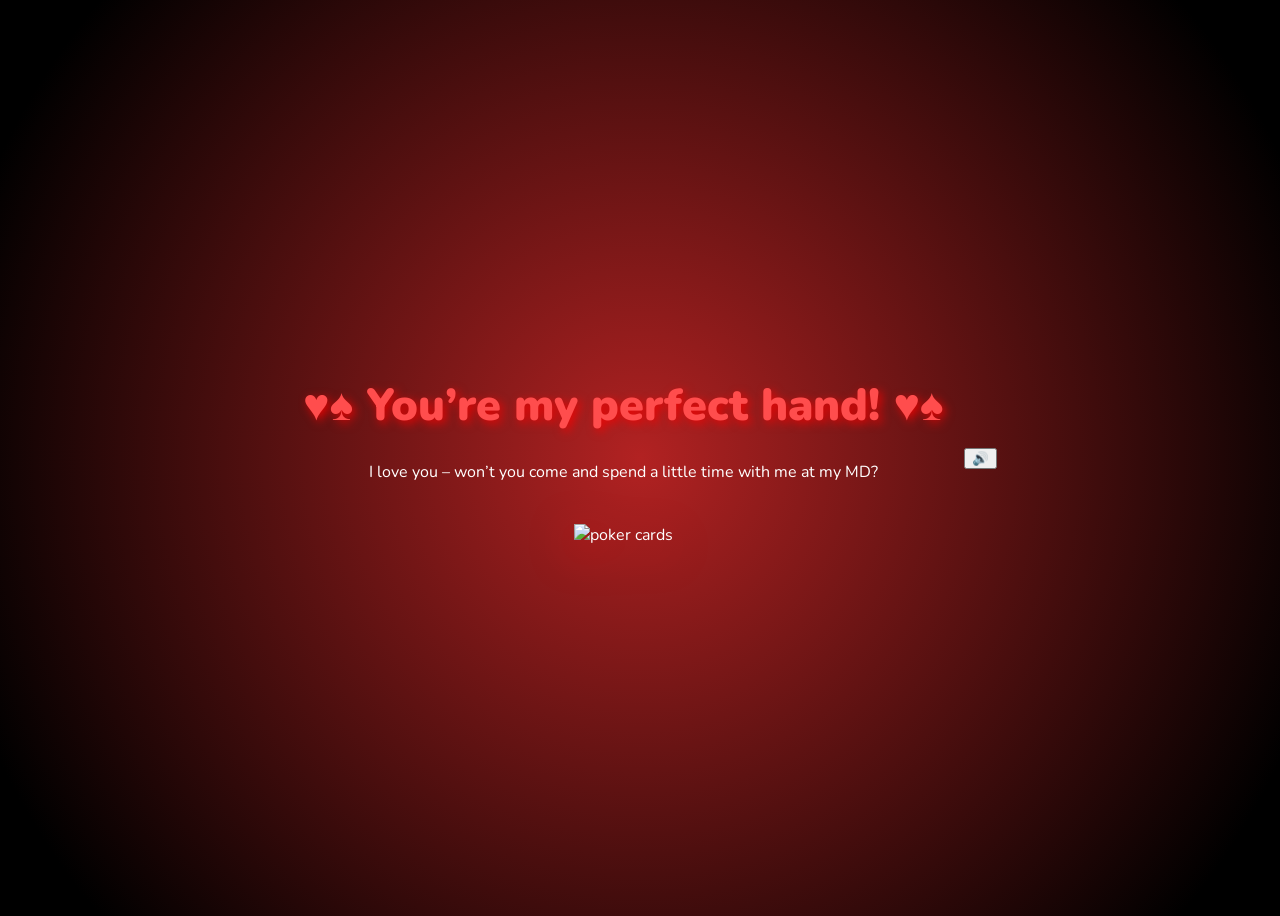
==== yes.html @ 5ad6b11f "Update yes.html" ====
<!DOCTYPE html>
<html lang="en">
<head>
  <meta charset="UTF-8">
  <meta name="viewport" content="width=device-width, initial-scale=1.0">
  <title>You Said YES ♥️♠️</title>
  <link href="https://fonts.googleapis.com/css2?family=Nunito:wght@400;700;800;900&display=swap" rel="stylesheet">
  <link rel="stylesheet" href="style.css">
</head>
<body>
  <div class="container yes-container">
    <h1 class="yes-title">♥️♠️ You’re my perfect hand! ♥️♠️</h1>
    <p class="yes-message">I love you – won’t you come and spend a little time with me at my MD?</p>

    <div class="gif-container">
  <img id="cat-gif" src="https://media.tenor.com/4nZz5zvZzEwAAAAC/poker-cards.gif" alt="poker cards">
</div>

  </div>

  <audio id="bg-music" loop autoplay>
    <source src="music/Cinderella.mp3" type="audio/mpeg">
  </audio>

  <button id="music-toggle" onclick="toggleMusic()" title="Toggle music">🔊</button>

  <script src="https://cdn.jsdelivr.net/npm/canvas-confetti@1.6.0/dist/confetti.browser.min.js"></script>
  <script src="yes-script.js"></script>
</body>
</html>
---- style.css ----
body {
  background: radial-gradient(circle at center, #b22222 0%, #000 90%);
  font-family: 'Nunito', sans-serif;
  min-height: 100vh;
  display: flex;
  justify-content: center;
  align-items: center;
  color: #fff;
}

.container {
  text-align: center;
  max-width: 650px;
  padding: 20px;
}

h1 {
  font-size: 2.8rem;
  color: #ff4d4d;
  font-weight: 900;
  margin-bottom: 25px;
  text-shadow: 3px 3px 10px rgba(255, 0, 0, 0.8);
}

.gif-container img {
  width: 260px;
  height: 260px;
  object-fit: contain;
  filter: drop-shadow(0 10px 20px rgba(255, 0, 0, 0.6));
  margin: 25px 0;
}

.buttons {
  display: flex;
  justify-content: center;
  gap: 40px;
  margin-top: 25px;
}

#yes-btn, #no-btn {
  border: none;
  border-radius: 50%;
  font-family: 'Nunito', sans-serif;
  font-weight: 900;
  cursor: pointer;
  transition: transform 0.25s ease, box-shadow 0.25s ease;
}

#yes-btn {
  background: radial-gradient(circle at top left, #ff0000, #8b0000);
  color: white;
  font-size: 1.6rem;
  padding: 26px 50px;
  box-shadow: 0 0 30px rgba(255, 0, 0, 0.9);
}

#yes-btn:hover {
  transform: scale(1.15);
  box-shadow: 0 0 40px rgba(255, 0, 0, 1);
}

#no-btn {
  background: radial-gradient(circle at top left, #444, #111);
  color: white;
  font-size: 1.2rem;
  padding: 18px 36px;
  box-shadow: 0 0 20px rgba(0, 0, 0, 0.8);
}

#no-btn:hover {
  transform: scale(1.1);
}

#result.reveal {
  animation: pulse 1s ease-in-out infinite;
  font-size: 1.6rem;
  color: #ff4d4d;
  margin-top: 30px;
}

@keyframes pulse {
  0% { transform: scale(1); }
  50% { transform: scale(1.1); }
  100% { transform: scale(1); }
}

#tease-toast {
  margin-top: 18px;
  font-size: 1.2rem;
  color: #ff4d4d;
  font-weight: 800;
  font-style: italic;
  opacity: 0;
  transform: translateY(6px);
  transition: opacity 0.3s ease, transform 0.3s ease;
  min-height: 1.5rem;
}

#tease-toast.show {
  opacity: 1;
  transform: translateY(0);
}

.poker-card {
  position: absolute;
  top: 35%; /* higher so cards don't overlap buttons */
  left: 50%;
  transform: translate(-50%, -50%) scale(0.8);
  background: white;
  color: black;
  border: 2px solid #000;
  border-radius: 8px;
  width: 70px;
  height: 100px;
  display: flex;
  justify-content: center;
  align-items: center;
  font-weight: 900;
  font-size: 1.3rem;
  box-shadow: 0 0 20px rgba(255,0,0,0.7);
  opacity: 0;
  transition: transform 0.6s ease, opacity 0.6s ease;
  z-index: 200;
}
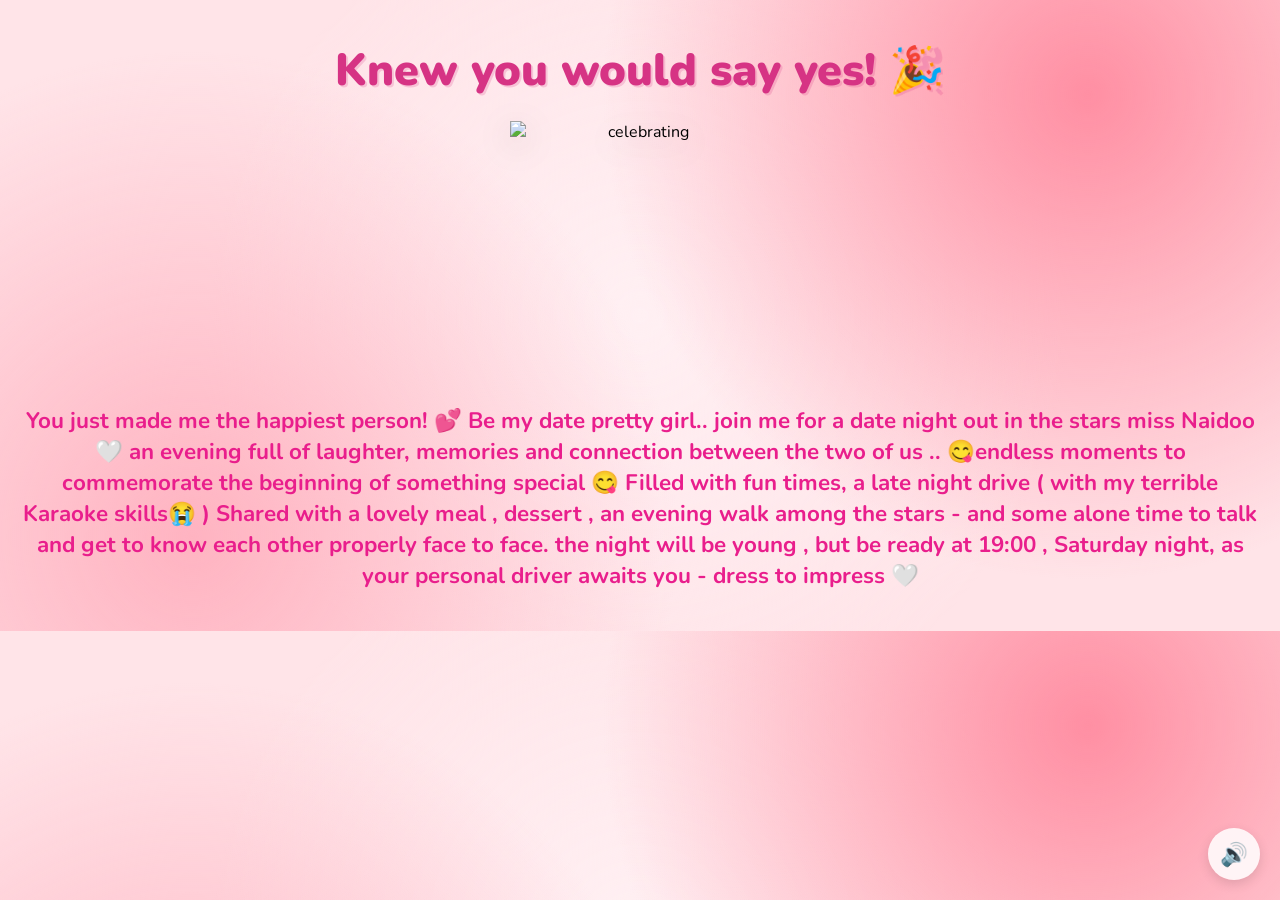
==== commit db32da01: "Update yes.html" ====
--- a/yes.html
+++ b/yes.html
@@ -1,30 +1,42 @@
 <!DOCTYPE html>
 <html lang="en">
 <head>
-  <meta charset="UTF-8">
-  <meta name="viewport" content="width=device-width, initial-scale=1.0">
-  <title>You Said YES ♥️♠️</title>
-  <link href="https://fonts.googleapis.com/css2?family=Nunito:wght@400;700;800;900&display=swap" rel="stylesheet">
-  <link rel="stylesheet" href="style.css">
+    <meta charset="UTF-8">
+    <meta name="viewport" content="width=device-width, initial-scale=1.0">
+    <title>Yay! 🎉</title>
+    <link rel="preconnect" href="https://fonts.googleapis.com">
+    <link href="https://fonts.googleapis.com/css2?family=Nunito:wght@400;700;800;900&display=swap" rel="stylesheet">
+    <link rel="stylesheet" href="style.css">
+    <script src="https://cdn.jsdelivr.net/npm/canvas-confetti@1.9.2/dist/confetti.browser.min.js"></script>
 </head>
 <body>
-  <div class="container yes-container">
-    <h1 class="yes-title">♥️♠️ You’re my perfect hand! ♥️♠️</h1>
-    <p class="yes-message">I love you – won’t you come and spend a little time with me at my MD?</p>
+    <div class="hearts-bg"></div>
 
-    <div class="gif-container">
-  <img id="cat-gif" src="https://media.tenor.com/4nZz5zvZzEwAAAAC/poker-cards.gif" alt="poker cards">
-</div>
+    <div class="container yes-container">
+        <h1 class="yes-title">Knew you would say yes! 🎉</h1>
 
-  </div>
+        <div class="gif-container">
+            <img id="cat-gif" src="https://media.tenor.com/eNHbizSfVb0AAAAj/lovemode-cute.gif" alt="celebrating">
+        </div>
 
-  <audio id="bg-music" loop autoplay>
-    <source src="music/Cinderella.mp3" type="audio/mpeg">
-  </audio>
+        <p class="yes-message">You just made me the happiest person! 💕
+            Be my date pretty girl..
+            join me for a date night out in the stars miss Naidoo🤍
+            
+            an evening full of laughter, memories and connection between the two of us .. 😋endless moments to commemorate the beginning of something special 😋
 
-  <button id="music-toggle" onclick="toggleMusic()" title="Toggle music">🔊</button>
+            Filled with fun times, a late night drive ( with my terrible Karaoke skills😭 )  
+            Shared with a lovely meal , dessert , an evening walk among the stars - and some alone time to talk and get to know each other properly face to face. 
+            
+            the night will be young , but be ready at 19:00 , Saturday night, as your personal driver awaits you - dress to impress 🤍</p>
+    </div>
 
-  <script src="https://cdn.jsdelivr.net/npm/canvas-confetti@1.6.0/dist/confetti.browser.min.js"></script>
-  <script src="yes-script.js"></script>
+    <audio id="bg-music" loop>
+        <source src="music/beabadoobee - Glue Song (Lyrics).mp3" type="audio/mpeg">
+    </audio>
+
+    <button id="music-toggle" onclick="toggleMusic()" title="Toggle music">🔊</button>
+
+    <script src="yes-script.js"></script>
 </body>
 </html>
--- a/style.css
+++ b/style.css
@@ -1,124 +1,205 @@
+* {
+    margin: 0;
+    padding: 0;
+    box-sizing: border-box;
+}
+
 body {
-  background: radial-gradient(circle at center, #b22222 0%, #000 90%);
+  background-color: #FFE4E8;
   font-family: 'Nunito', sans-serif;
-  min-height: 100vh;
-  display: flex;
-  justify-content: center;
-  align-items: center;
-  color: #fff;
+  min-height: 100%;
+  display: block; /* ✅ remove flex centering that locks height */
+  overflow-y: auto; /* ✅ allows scrolling */
+  background-image:
+    radial-gradient(circle at 15% 85%, #ffb3c1 0%, transparent 40%),
+    radial-gradient(circle at 85% 15%, #ff8fa3 0%, transparent 40%),
+    radial-gradient(circle at 50% 50%, #fff0f3 0%, transparent 60%);
+}
+
+
+/* Floating hearts background */
+.hearts-bg {
+    position: fixed;
+    top: 0; left: 0; right: 0; bottom: 0;
+    pointer-events: none;
+    z-index: 0;
+    overflow: hidden;
+}
+
+.hearts-bg::before,
+.hearts-bg::after {
+    content: '💕 💗 💖 💝 💓';
+    position: absolute;
+    font-size: 1.5rem;
+    opacity: 0.15;
+    animation: floatHearts 12s linear infinite;
+    white-space: nowrap;
+    top: 100%;
+    left: 10%;
+}
+
+.hearts-bg::after {
+    animation-delay: 6s;
+    left: 60%;
+    content: '💗 💕 💓 💖 💝';
+}
+
+@keyframes floatHearts {
+    from { transform: translateY(0); opacity: 0.15; }
+    to { transform: translateY(-110vh); opacity: 0; }
 }
 
 .container {
-  text-align: center;
-  max-width: 650px;
-  padding: 20px;
+    position: relative;
+    z-index: 1;
+    text-align: center;
+    padding: 40px 20px;
 }
 
 h1 {
-  font-size: 2.8rem;
-  color: #ff4d4d;
-  font-weight: 900;
-  margin-bottom: 25px;
-  text-shadow: 3px 3px 10px rgba(255, 0, 0, 0.8);
-}
-
-.gif-container img {
-  width: 260px;
-  height: 260px;
-  object-fit: contain;
-  filter: drop-shadow(0 10px 20px rgba(255, 0, 0, 0.6));
-  margin: 25px 0;
+    font-size: 2.4rem;
+    color: #d63384;
+    font-weight: 900;
+    margin-bottom: 20px;
+    text-shadow: 2px 2px 0px rgba(214, 51, 132, 0.2);
+    animation: wiggle 2s ease-in-out infinite;
+}
+
+@keyframes wiggle {
+    0%, 100% { transform: rotate(-1deg); }
+    50% { transform: rotate(1deg); }
+}
+
+.gif-container {
+    margin: 20px auto;
+    display: flex;
+    justify-content: center;
+}
+
+#cat-gif {
+    width: 200px;
+    height: 200px;
+    object-fit: contain;
+    filter: drop-shadow(0 8px 16px rgba(0,0,0,0.15));
+    transition: opacity 0.3s ease;
 }
 
 .buttons {
-  display: flex;
-  justify-content: center;
-  gap: 40px;
-  margin-top: 25px;
-}
-
-#yes-btn, #no-btn {
-  border: none;
-  border-radius: 50%;
-  font-family: 'Nunito', sans-serif;
-  font-weight: 900;
-  cursor: pointer;
-  transition: transform 0.25s ease, box-shadow 0.25s ease;
+    display: flex;
+    gap: 20px;
+    justify-content: center;
+    align-items: center;
+    margin-top: 30px;
+    flex-wrap: wrap;
 }
 
 #yes-btn {
-  background: radial-gradient(circle at top left, #ff0000, #8b0000);
-  color: white;
-  font-size: 1.6rem;
-  padding: 26px 50px;
-  box-shadow: 0 0 30px rgba(255, 0, 0, 0.9);
+    background: linear-gradient(135deg, #4CAF50, #45a049);
+    color: white;
+    border: none;
+    border-radius: 16px;
+    font-size: 1.6rem;
+    font-weight: 900;
+    font-family: 'Nunito', sans-serif;
+    padding: 18px 45px;
+    cursor: pointer;
+    transition: transform 0.15s, box-shadow 0.15s;
+    box-shadow: 0 6px 20px rgba(76, 175, 80, 0.45);
+    letter-spacing: 1px;
 }
 
 #yes-btn:hover {
-  transform: scale(1.15);
-  box-shadow: 0 0 40px rgba(255, 0, 0, 1);
+    transform: scale(1.06) translateY(-2px);
+    box-shadow: 0 10px 28px rgba(76, 175, 80, 0.55);
+}
+
+#yes-btn:active {
+    transform: scale(0.98);
 }
 
 #no-btn {
-  background: radial-gradient(circle at top left, #444, #111);
-  color: white;
-  font-size: 1.2rem;
-  padding: 18px 36px;
-  box-shadow: 0 0 20px rgba(0, 0, 0, 0.8);
+    background: linear-gradient(135deg, #e74c3c, #c0392b);
+    color: white;
+    border: none;
+    border-radius: 12px;
+    font-size: 1rem;
+    font-weight: 700;
+    font-family: 'Nunito', sans-serif;
+    padding: 12px 28px;
+    cursor: pointer;
+    transition: background 0.2s, left 0.25s ease, top 0.25s ease;
+    box-shadow: 0 4px 14px rgba(231, 76, 60, 0.4);
 }
 
 #no-btn:hover {
-  transform: scale(1.1);
-}
-
-#result.reveal {
-  animation: pulse 1s ease-in-out infinite;
-  font-size: 1.6rem;
-  color: #ff4d4d;
-  margin-top: 30px;
-}
-
-@keyframes pulse {
-  0% { transform: scale(1); }
-  50% { transform: scale(1.1); }
-  100% { transform: scale(1); }
-}
+    background: linear-gradient(135deg, #c0392b, #a93226);
+}
+
 
 #tease-toast {
-  margin-top: 18px;
-  font-size: 1.2rem;
-  color: #ff4d4d;
-  font-weight: 800;
-  font-style: italic;
-  opacity: 0;
-  transform: translateY(6px);
-  transition: opacity 0.3s ease, transform 0.3s ease;
-  min-height: 1.5rem;
+    margin-top: 14px;
+    font-size: 1rem;
+    color: #d63384;
+    font-weight: 700;
+    font-style: italic;
+    opacity: 0;
+    transform: translateY(6px);
+    transition: opacity 0.3s ease, transform 0.3s ease;
+    min-height: 1.5rem;
 }
 
 #tease-toast.show {
-  opacity: 1;
-  transform: translateY(0);
-}
-
-.poker-card {
-  position: absolute;
-  top: 35%; /* higher so cards don't overlap buttons */
-  left: 50%;
-  transform: translate(-50%, -50%) scale(0.8);
-  background: white;
-  color: black;
-  border: 2px solid #000;
-  border-radius: 8px;
-  width: 70px;
-  height: 100px;
-  display: flex;
-  justify-content: center;
-  align-items: center;
-  font-weight: 900;
-  font-size: 1.3rem;
-  box-shadow: 0 0 20px rgba(255,0,0,0.7);
-  opacity: 0;
-  transition: transform 0.6s ease, opacity 0.6s ease;
-  z-index: 200;
-}
+    opacity: 1;
+    transform: translateY(0);
+}
+
+/* Music toggle button */
+#music-toggle {
+    position: fixed;
+    bottom: 20px;
+    right: 20px;
+    background: rgba(255, 255, 255, 0.85);
+    border: none;
+    border-radius: 50%;
+    width: 52px;
+    height: 52px;
+    font-size: 1.4rem;
+    cursor: pointer;
+    backdrop-filter: blur(10px);
+    box-shadow: 0 4px 12px rgba(0, 0, 0, 0.12);
+    transition: transform 0.2s;
+    z-index: 100;
+}
+
+#music-toggle:hover {
+    transform: scale(1.1);
+}
+
+/* Yes page specific */
+.yes-container h1.yes-title {
+    font-size: 2.8rem;
+    animation: bounceTitle 0.6s ease infinite alternate;
+}
+
+@keyframes bounceTitle {
+    from { transform: translateY(0) rotate(-1deg); }
+    to { transform: translateY(-12px) rotate(1deg); }
+}
+
+.yes-message {
+    font-size: 1.4rem;
+    color: #e91e8c;
+    font-weight: 700;
+    margin-top: 24px;
+    animation: fadeIn 1s ease 0.5s both;
+}
+
+@keyframes fadeIn {
+    from { opacity: 0; transform: translateY(10px); }
+    to { opacity: 1; transform: translateY(0); }
+}
+
+.yes-container #cat-gif {
+    width: 260px;
+    height: 260px;
+}
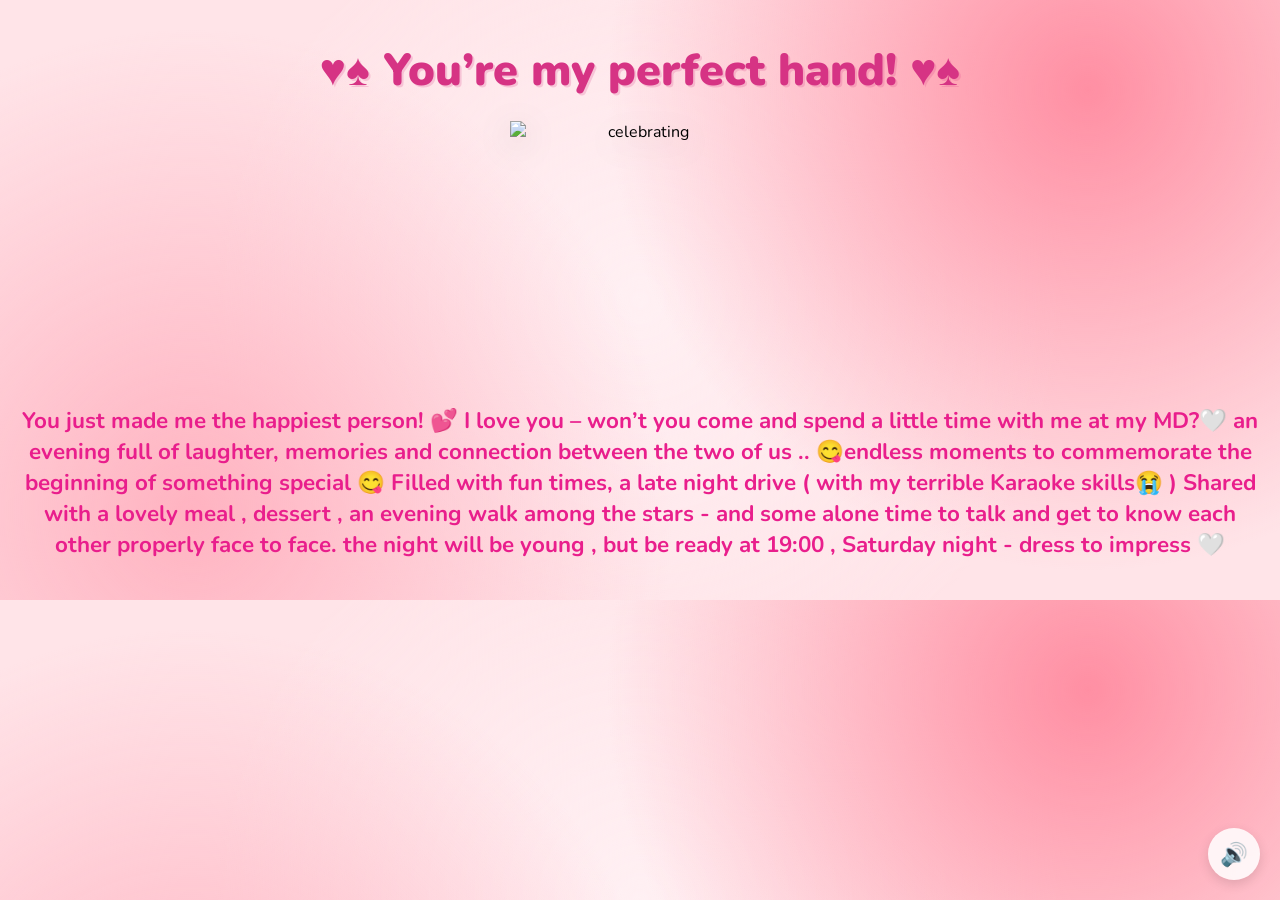
==== commit f5021bdd: "Update yes.html" ====
--- a/yes.html
+++ b/yes.html
@@ -13,22 +13,21 @@
     <div class="hearts-bg"></div>
 
     <div class="container yes-container">
-        <h1 class="yes-title">Knew you would say yes! 🎉</h1>
+        <h1 class="yes-title">♥️♠️ You’re my perfect hand! ♥️♠️ </h1>
 
         <div class="gif-container">
             <img id="cat-gif" src="https://media.tenor.com/eNHbizSfVb0AAAAj/lovemode-cute.gif" alt="celebrating">
         </div>
 
         <p class="yes-message">You just made me the happiest person! 💕
-            Be my date pretty girl..
-            join me for a date night out in the stars miss Naidoo🤍
+            I love you – won’t you come and spend a little time with me at my MD?🤍
             
             an evening full of laughter, memories and connection between the two of us .. 😋endless moments to commemorate the beginning of something special 😋
 
             Filled with fun times, a late night drive ( with my terrible Karaoke skills😭 )  
             Shared with a lovely meal , dessert , an evening walk among the stars - and some alone time to talk and get to know each other properly face to face. 
             
-            the night will be young , but be ready at 19:00 , Saturday night, as your personal driver awaits you - dress to impress 🤍</p>
+            the night will be young , but be ready at 19:00 , Saturday night - dress to impress 🤍</p>
     </div>
 
     <audio id="bg-music" loop>
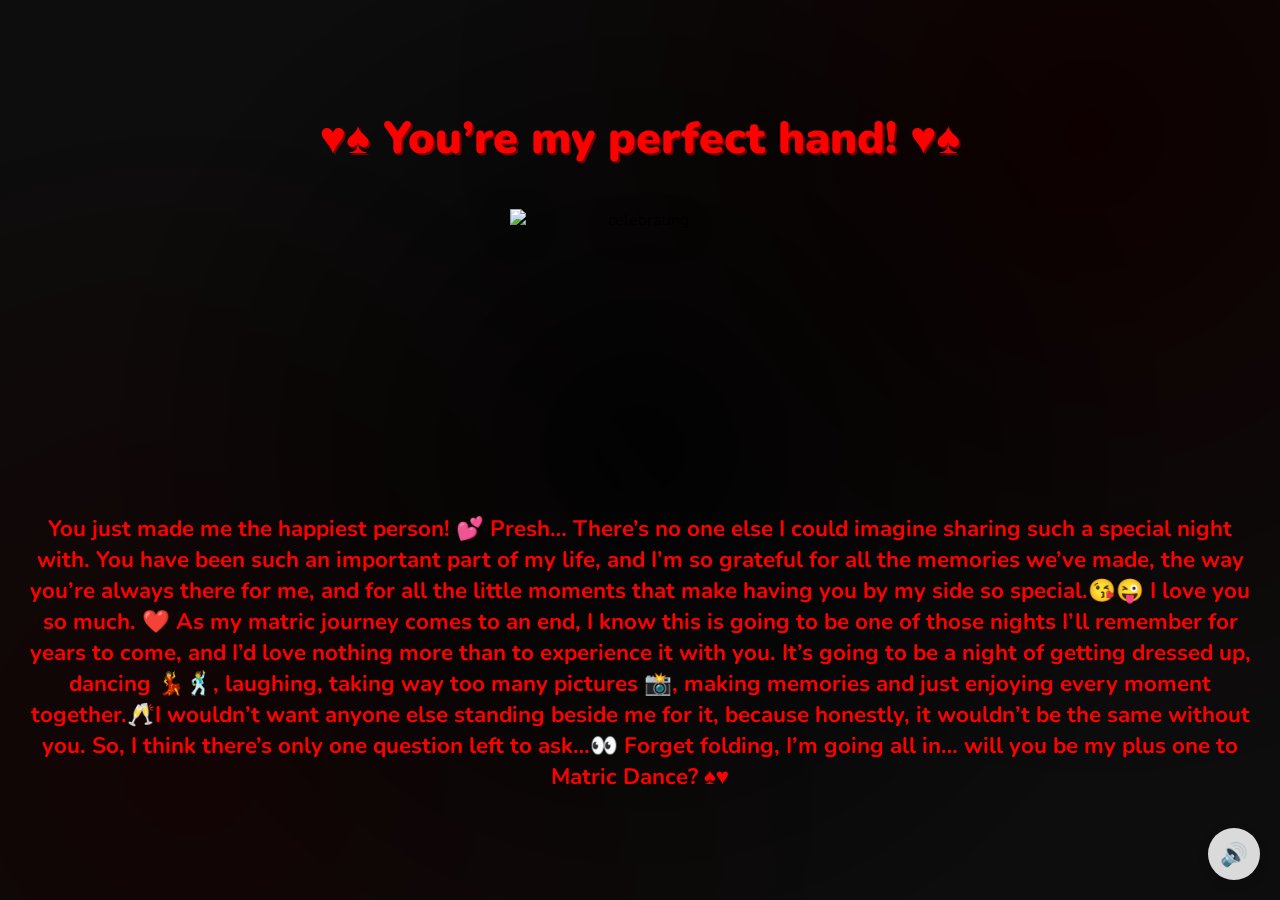
==== commit 03588eb7: "Update yes.html" ====
--- a/yes.html
+++ b/yes.html
@@ -20,14 +20,14 @@
         </div>
 
         <p class="yes-message">You just made me the happiest person! 💕
-            I love you – won’t you come and spend a little time with me at my MD?🤍
-            
-            an evening full of laughter, memories and connection between the two of us .. 😋endless moments to commemorate the beginning of something special 😋
+            Presh…
 
-            Filled with fun times, a late night drive ( with my terrible Karaoke skills😭 )  
-            Shared with a lovely meal , dessert , an evening walk among the stars - and some alone time to talk and get to know each other properly face to face. 
-            
-            the night will be young , but be ready at 19:00 , Saturday night - dress to impress 🤍</p>
+There’s no one else I could imagine sharing such a special night with. You have been such an important part of my life, and I’m so grateful for all the memories we’ve made, the way you’re always there for me, and for all the little moments that make having you by my side so special.😘😜 I love you so much. ❤️
+
+As my matric journey comes to an end, I know this is going to be one of those nights I’ll remember for years to come, and I’d love nothing more than to experience it with you. It’s going to be a night of getting dressed up, dancing
+
+💃🕺, laughing, taking way too many pictures 📸, making memories and just enjoying every moment together.🥂I wouldn’t want anyone else standing beside me for it, because honestly, it wouldn’t be the same without you. So, I think there’s only one question left to ask…👀
+Forget folding, I’m going all in… will you be my plus one to Matric Dance? ♠️♥️</p>
     </div>
 
     <audio id="bg-music" loop>
--- a/style.css
+++ b/style.css
@@ -1,205 +1,231 @@
 * {
-    margin: 0;
-    padding: 0;
-    box-sizing: border-box;
+  margin: 0;
+  padding: 0;
+  box-sizing: border-box;
 }
 
 body {
-  background-color: #FFE4E8;
+  background-color: #0d0d0d;
   font-family: 'Nunito', sans-serif;
-  min-height: 100%;
-  display: block; /* ✅ remove flex centering that locks height */
-  overflow-y: auto; /* ✅ allows scrolling */
+  min-height: 100vh;
+  overflow-y: auto;
   background-image:
-    radial-gradient(circle at 15% 85%, #ffb3c1 0%, transparent 40%),
-    radial-gradient(circle at 85% 15%, #ff8fa3 0%, transparent 40%),
-    radial-gradient(circle at 50% 50%, #fff0f3 0%, transparent 60%);
-}
-
-
-/* Floating hearts background */
+    radial-gradient(circle at 15% 85%, #b22222 0%, transparent 50%),
+    radial-gradient(circle at 85% 15%, #8b0000 0%, transparent 50%),
+    radial-gradient(circle at 50% 50%, #1a1a1a 0%, transparent 70%);
+  background-repeat: no-repeat;
+  background-attachment: fixed; /* ✅ prevents visible line */
+  background-blend-mode: overlay; /* ✅ smooths color transitions */
+}
+
+/* Floating hearts / suits background */
 .hearts-bg {
-    position: fixed;
-    top: 0; left: 0; right: 0; bottom: 0;
-    pointer-events: none;
-    z-index: 0;
-    overflow: hidden;
+  position: fixed;
+  top: 0; left: 0; right: 0; bottom: 0;
+  pointer-events: none;
+  z-index: 0;
+  overflow: hidden;
 }
 
 .hearts-bg::before,
 .hearts-bg::after {
-    content: '💕 💗 💖 💝 💓';
-    position: absolute;
-    font-size: 1.5rem;
-    opacity: 0.15;
-    animation: floatHearts 12s linear infinite;
-    white-space: nowrap;
-    top: 100%;
-    left: 10%;
+  content: '♥️ ♠️ ♦️ ♣️';
+  position: absolute;
+  font-size: 1.5rem;
+  opacity: 0.2;
+  animation: floatHearts 12s linear infinite;
+  white-space: nowrap;
+  top: 100%;
+  left: 10%;
 }
 
 .hearts-bg::after {
-    animation-delay: 6s;
-    left: 60%;
-    content: '💗 💕 💓 💖 💝';
+  animation-delay: 6s;
+  left: 60%;
+  content: '♣️ ♦️ ♥️ ♠️';
 }
 
 @keyframes floatHearts {
-    from { transform: translateY(0); opacity: 0.15; }
-    to { transform: translateY(-110vh); opacity: 0; }
-}
-
+  from { transform: translateY(0); opacity: 0.2; }
+  to { transform: translateY(-110vh); opacity: 0; }
+}
+
+/* Centered container */
 .container {
-    position: relative;
-    z-index: 1;
-    text-align: center;
-    padding: 40px 20px;
+  position: relative;
+  z-index: 1;
+  text-align: center;
+  padding: 40px 20px;
+  min-height: 100vh; /* ✅ fills full viewport */
+  display: flex;
+  flex-direction: column;
+  justify-content: center; /* ✅ vertical centering */
+  align-items: center; /* ✅ horizontal centering */
 }
 
 h1 {
-    font-size: 2.4rem;
-    color: #d63384;
-    font-weight: 900;
-    margin-bottom: 20px;
-    text-shadow: 2px 2px 0px rgba(214, 51, 132, 0.2);
-    animation: wiggle 2s ease-in-out infinite;
+  font-size: 2.4rem;
+  color: #ff0000;
+  font-weight: 900;
+  margin-bottom: 20px;
+  text-shadow: 2px 2px 0px rgba(255, 0, 0, 0.4);
+  animation: wiggle 2s ease-in-out infinite;
 }
 
 @keyframes wiggle {
-    0%, 100% { transform: rotate(-1deg); }
-    50% { transform: rotate(1deg); }
+  0%, 100% { transform: rotate(-1deg); }
+  50% { transform: rotate(1deg); }
 }
 
 .gif-container {
-    margin: 20px auto;
-    display: flex;
-    justify-content: center;
+  margin: 20px auto;
+  display: flex;
+  justify-content: center;
 }
 
 #cat-gif {
-    width: 200px;
-    height: 200px;
-    object-fit: contain;
-    filter: drop-shadow(0 8px 16px rgba(0,0,0,0.15));
-    transition: opacity 0.3s ease;
+  width: 200px;
+  height: 200px;
+  object-fit: contain;
+  filter: drop-shadow(0 8px 16px rgba(0,0,0,0.25));
+  transition: opacity 0.3s ease;
 }
 
 .buttons {
-    display: flex;
-    gap: 20px;
-    justify-content: center;
-    align-items: center;
-    margin-top: 30px;
-    flex-wrap: wrap;
+  display: flex;
+  gap: 20px;
+  justify-content: center;
+  align-items: center;
+  margin-top: 30px;
+  flex-wrap: wrap;
 }
 
 #yes-btn {
-    background: linear-gradient(135deg, #4CAF50, #45a049);
-    color: white;
-    border: none;
-    border-radius: 16px;
-    font-size: 1.6rem;
-    font-weight: 900;
-    font-family: 'Nunito', sans-serif;
-    padding: 18px 45px;
-    cursor: pointer;
-    transition: transform 0.15s, box-shadow 0.15s;
-    box-shadow: 0 6px 20px rgba(76, 175, 80, 0.45);
-    letter-spacing: 1px;
+  background: linear-gradient(135deg, #ff0000, #b22222);
+  color: white;
+  border: none;
+  border-radius: 16px;
+  font-size: 1.6rem;
+  font-weight: 900;
+  padding: 18px 45px;
+  cursor: pointer;
+  transition: transform 0.15s, box-shadow 0.15s;
+  box-shadow: 0 6px 20px rgba(255, 0, 0, 0.45);
+  letter-spacing: 1px;
 }
 
 #yes-btn:hover {
-    transform: scale(1.06) translateY(-2px);
-    box-shadow: 0 10px 28px rgba(76, 175, 80, 0.55);
+  transform: scale(1.06) translateY(-2px);
+  box-shadow: 0 10px 28px rgba(255, 0, 0, 0.55);
 }
 
 #yes-btn:active {
-    transform: scale(0.98);
+  transform: scale(0.98);
 }
 
 #no-btn {
-    background: linear-gradient(135deg, #e74c3c, #c0392b);
-    color: white;
-    border: none;
-    border-radius: 12px;
-    font-size: 1rem;
-    font-weight: 700;
-    font-family: 'Nunito', sans-serif;
-    padding: 12px 28px;
-    cursor: pointer;
-    transition: background 0.2s, left 0.25s ease, top 0.25s ease;
-    box-shadow: 0 4px 14px rgba(231, 76, 60, 0.4);
+  background: linear-gradient(135deg, #333, #111);
+  color: white;
+  border: none;
+  border-radius: 12px;
+  font-size: 1rem;
+  font-weight: 700;
+  padding: 12px 28px;
+  cursor: pointer;
+  transition: background 0.2s, left 0.25s ease, top 0.25s ease;
+  box-shadow: 0 4px 14px rgba(0, 0, 0, 0.4);
 }
 
 #no-btn:hover {
-    background: linear-gradient(135deg, #c0392b, #a93226);
-}
-
+  background: linear-gradient(135deg, #111, #000);
+}
 
 #tease-toast {
-    margin-top: 14px;
-    font-size: 1rem;
-    color: #d63384;
-    font-weight: 700;
-    font-style: italic;
-    opacity: 0;
-    transform: translateY(6px);
-    transition: opacity 0.3s ease, transform 0.3s ease;
-    min-height: 1.5rem;
+  margin-top: 14px;
+  font-size: 1rem;
+  color: #ff0000;
+  font-weight: 700;
+  font-style: italic;
+  opacity: 0;
+  transform: translateY(6px);
+  transition: opacity 0.3s ease, transform 0.3s ease;
+  min-height: 1.5rem;
 }
 
 #tease-toast.show {
-    opacity: 1;
-    transform: translateY(0);
+  opacity: 1;
+  transform: translateY(0);
 }
 
 /* Music toggle button */
 #music-toggle {
-    position: fixed;
-    bottom: 20px;
-    right: 20px;
-    background: rgba(255, 255, 255, 0.85);
-    border: none;
-    border-radius: 50%;
-    width: 52px;
-    height: 52px;
-    font-size: 1.4rem;
-    cursor: pointer;
-    backdrop-filter: blur(10px);
-    box-shadow: 0 4px 12px rgba(0, 0, 0, 0.12);
-    transition: transform 0.2s;
-    z-index: 100;
+  position: fixed;
+  bottom: 20px;
+  right: 20px;
+  background: rgba(255, 255, 255, 0.85);
+  border: none;
+  border-radius: 50%;
+  width: 52px;
+  height: 52px;
+  font-size: 1.4rem;
+  cursor: pointer;
+  backdrop-filter: blur(10px);
+  box-shadow: 0 4px 12px rgba(0, 0, 0, 0.12);
+  transition: transform 0.2s;
+  z-index: 100;
 }
 
 #music-toggle:hover {
-    transform: scale(1.1);
+  transform: scale(1.1);
 }
 
 /* Yes page specific */
 .yes-container h1.yes-title {
-    font-size: 2.8rem;
-    animation: bounceTitle 0.6s ease infinite alternate;
+  font-size: 2.8rem;
+  animation: bounceTitle 0.6s ease infinite alternate;
 }
 
 @keyframes bounceTitle {
-    from { transform: translateY(0) rotate(-1deg); }
-    to { transform: translateY(-12px) rotate(1deg); }
+  from { transform: translateY(0) rotate(-1deg); }
+  to { transform: translateY(-12px) rotate(1deg); }
 }
 
 .yes-message {
-    font-size: 1.4rem;
-    color: #e91e8c;
-    font-weight: 700;
-    margin-top: 24px;
-    animation: fadeIn 1s ease 0.5s both;
+  font-size: 1.4rem;
+  color: #ff0000;
+  font-weight: 700;
+  margin-top: 24px;
+  animation: fadeIn 1s ease 0.5s both;
 }
 
 @keyframes fadeIn {
-    from { opacity: 0; transform: translateY(10px); }
-    to { opacity: 1; transform: translateY(0); }
+  from { opacity: 0; transform: translateY(10px); }
+  to { opacity: 1; transform: translateY(0); }
 }
 
 .yes-container #cat-gif {
-    width: 260px;
-    height: 260px;
-}
+  width: 260px;
+  height: 260px;
+}
+
+.poker-card {
+  position: absolute;
+  top: 50%;
+  left: 50%;
+  transform: translate(-50%, -50%) scale(0.8);
+  background: white;
+  color: black;
+  border: 2px solid #000;
+  border-radius: 8px;
+  width: 60px;
+  height: 90px;
+  display: flex;
+  justify-content: center;
+  align-items: center;
+  font-weight: 900;
+  font-size: 1.2rem;
+  box-shadow: 0 4px 12px rgba(0,0,0,0.4);
+  opacity: 0;
+  transition: transform 0.6s ease, opacity 0.6s ease;
+  z-index: 200;
+}
